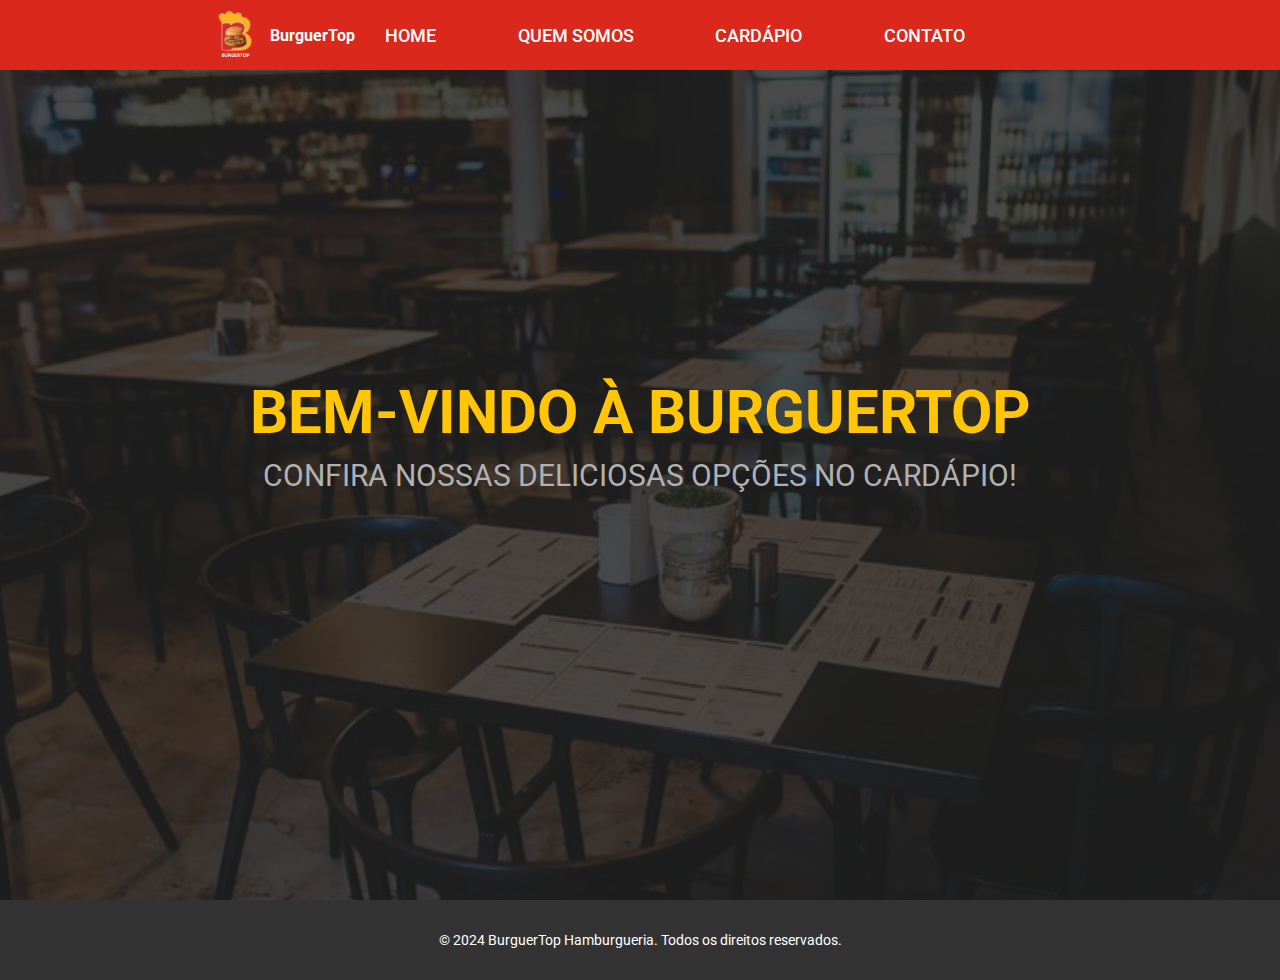
==== index.html @ fcfbc861 "Add files via upload" ====
<!DOCTYPE html>
<html lang="pt-br">
<head>
    <meta charset="UTF-8">
    <meta http-equiv="X-UA-Compatible" content="IE=edge">
    <meta name="viewport" content="width=device-width, initial-scale=1.0">
    <link rel="shortcut icon" href="Imagens/logo150.png" type="image/png">
    <link rel="stylesheet" href="style5.css">
    <link rel="stylesheet" href="https://cdn.jsdelivr.net/npm/bootstrap-icons@1.11.3/font/bootstrap-icons.min.css">
    <title>BurguerTop</title>
</head>

<body>
    <header class="barra" >
        <div class="logo">
            <img src="Imagens/logo150.png" alt="">
            <h3>BurguerTop</h3>
        </div>
        <nav>
            <ul class="list-menu">
                <li><a href="index.html">Home</a></li>
                <li><a href="sobre.html">Quem somos</a></li>
                <li><a href="cardapio.html">Cardápio</a></li>
                <li><a href="contato.html">Contato</a></li>
            </ul>
        </nav>

        <div class="menu-toggle">
            <div class="one"></div>
            <div class="two"></div>
            <div class="three"></div>
        </div>

    </header>

    <section class="first-section" id="home">
        <div class="conteudo-principal">
            <h1>Bem-vindo à BurguerTop</h1>
            <h2>Confira nossas deliciosas opções no cardápio!</h2>
            <div class="btn">
                <!-- <button class="reservar">Reserve a sua!</button> -->
                <!-- <button class="montar">Montar seu hamburguer!</button> -->
            </div>
        </div>
    </section>

    <!--<section class="contatos" id="contatos">
        <h3>Contato</h3>
        <div class="contatos-secao">
            <div>
                <i class="bi bi-telephone"></i>
                <span>(99) 4002-8922</span>
            </div>
            <div>
                <i class="bi bi-instagram"></i>
                <span>@burguertop</span>
            </div>
            <div>
                <i class="bi bi-facebook"></i>
                <span>BurguerTop</span>
            </div>
        </div>
    </section> -->

    <footer>
        <p>&copy; 2024 BurguerTop Hamburgueria. Todos os direitos reservados.</p>
        <!-- <footer>
            <!-- <div class="container p80">
                <div class="row text-center-sm">
                    <!-- Seção Institucional -->
                    <!-- <div class="col-md-3 col-sm-4">
                        <h3 class="iron fz24 uppercase mb30">Institucional</h3>
                        <ul>
                            <li class="mb10"><a href="sobre.html" title="Quem Somos">Quem Somos</a></li>
                            <li class="mb10"><a href="cardapio.html" title="Cardápio">Cardápio</a></li>
                            <li class="mb10"><a href="promocoes.html" title="Promoções">Promoções</a></li>
                            <li class="mb10"><a href="contato.html" title="Contato">Contato</a></li>
                            <li class="mb10"><a href="sobre.html" title="Seja Franqueado">Seja Franqueado</a></li>
                        </ul>
                    </div> -->
                    
                    <!-- Seção Cardápio -->
                    <!-- <div class="col-md-3 col-sm-4">
                        <br class="visible-xs">
                        <br class="visible-xs">
                        <br class="visible-xs">
                        <h3 class="iron fz24 uppercase mb30">Cardápio</h3>
                        <ul>
                            <li class="mb10"><a href="cardapio.html#hamburgueres" title="Hamburgueres">Hamburgueres</a></li>
                            <li class="mb10"><a href="cardapio.html#bebidas" title="Bebidas">Bebidas</a></li>
                            <li class="mb10"><a href="cardapio.html#sobremesas" title="Sobremesas">Sobremesas</a></li>
                            <li class="mb10"><a href="cardapio.html#combos" title="Combos">Combos</a></li>
                        </ul>
                    </div> -->
                    
        
                    <!-- Seção Redes Sociais -->
                    <!-- <div class="contatos-secao">
                        <h3 class="iron fz24 uppercase mb30">Redes Sociais</h3>
                        <a href="https://www.facebook.com" target="_blank" title="Facebook" class="fa-stack fa-lg fz30">
                            <i class="fa fa-circle fa-stack-2x"></i>
                            <i class="fa fa-facebook fa-stack-1x fa-inverse"></i>
                        </a>
                        <a href="https://www.instagram.com" target="_blank" title="Instagram" class="fa-stack fa-lg fz30">
                            <i class="fa fa-circle fa-stack-2x"></i>
                            <i class="fa fa-instagram fa-stack-1x fa-inverse"></i>
                        </a>
                        <a href="https://www.youtube.com/channel/BurguerTop" target="_blank" title="Youtube" class="fa-stack fa-lg fz30">
                            <i class="fa fa-circle fa-stack-2x"></i>
                            <i class="fa fa-youtube fa-stack-1x fa-inverse"></i>
                        </a> -->
                    </div>
                </div>
            </div> 
        </footer> 
        
    </footer>
    <script src="script.js"></script>
</body>
</html>
---- style5.css ----
@import url('https://fonts.googleapis.com/css2?family=Roboto:wght@400;500;700;900&display=swap');

/* Global Styles */
* {
    margin: 0;
    padding: 0;
    box-sizing: border-box;
    list-style: none;
    border: none;
    text-decoration: none;
    font-family: 'Roboto', sans-serif;
}

html {
    width: 100vw;
    height: 100vh;
    font-size: 62.5%;
    overflow-x: hidden;
    scroll-behavior: smooth;
    background-color: #1f1e1f;
}

/* Menu */
.barra {
    width: 100vw;
    height: 70px;
    display: flex;
    justify-content: space-between;
    align-items: center;
    background-color: #DA291C; /* Vermelho McDonalds */
    position: fixed;
    padding-left: 20rem;
    padding-right: 20rem; /* Adicionado para garantir um espaçamento simétrico */
}

.logo {
    width: 70px;
    height: auto;
    cursor: pointer;
    display: flex;
    align-items: center;
}

.logo h3 {
    color: white;
    font-size: 1.6rem;
}

.logo img {
    width: 100%;
    height: 100%;
}

.barra .list-menu {
    width: 600px;
    display: flex;
    align-items: center;
    justify-content: space-between;
}

.barra .list-menu li a {
    padding: 3rem 1rem 2rem 1rem;
    color: white;
    font-size: 1.8rem;
    text-transform: uppercase;
    font-weight: 500;
    transition: all 200ms ease-in;
}

.barra .list-menu li a:hover {
    background-color: #3333;
    border-bottom: 4px solid #ffc506;
    color: #ffc506;
}

/* First Section */
.first-section {
    height: 100vh;
    background-image: linear-gradient(rgba(29, 29, 29, 0.8), rgba(29, 29, 29, 0.8)), url(./Imagens/restaurante.jpg);
    background-position: center center;
    background-size: cover;
    background-repeat: no-repeat;
    background-position-y: 50px;
    width: 100vw;
    display: flex;
    flex-direction: row;
    justify-content: center;
    align-items: center;
}

.first-section .conteudo-principal {
    display: flex;
    flex-direction: column;
    align-items: center;
    justify-content: center;
}

.first-section h1 {
    color: #ffc506;
    font-size: 6rem;
    text-transform: uppercase;
    margin-bottom: 1rem;
}

.first-section h2 {
    color: rgb(177, 177, 177);
    font-size: 3rem;
    font-weight: 400;
    text-transform: uppercase;
    margin-bottom: 3rem;
}

.btn button {
    width: 230px;
    height: 60px;
    cursor: pointer;
    text-transform: uppercase;
    background-color: #ffc506;
    border-radius: 10px;
    color: black;
    font-weight: 700;
    margin-top: 5rem;
    transition: all 400ms ease-in;
}

.btn button:hover {
    border: 1px solid #ffc506;
    background-color: transparent;
    color: #ffc506;
}

.btn {
    width: 480px;
    display: flex;
    justify-content: space-between;
}

/* Sobre nós */
.sobre-nos {
    width: 100%;
    height: 100vh;
    display: flex;
    justify-content: center;
    align-items: center;
    background-color: #1f1e1f;
    padding-bottom: 5rem;
    color: white;
}

.sobre-nos img {
    width: 400px;
    height: 400px;
    margin-top: 10rem;
    margin-left: 10rem;
    border: 2px solid rgb(7, 7, 7);
}

.main {
    display: flex;
    justify-content: space-between;
}

.contentsobre {
    display: flex;
    flex-direction: column;
    align-items: center;
    justify-content: center;
}

.contentsobre h2 {
    font-size: 6rem;
    margin-bottom: 1rem;
}

.contentsobre p {
    text-align: justify;
    font-size: 1.8rem;
    width: 600px;
}

/* Cardápio */

.cardapio {
    width: 100vw;
    min-height: 100vh;
    display: flex;
    flex-direction: column;
    align-items: center;
    justify-content: center;
    background-color: rgba(12, 12, 12, 0.8);
    padding-top: 9rem;
}

.cardapio h2 {
    font-size: 5rem;
    color: #e6e6e6;
    text-transform: uppercase;
    margin-bottom: 2rem;
}

.itens-cardapio {
    width: 90%;
    margin-top: 2rem;
    margin-bottom: 2rem;
    display: grid;
    grid-template-columns: repeat(auto-fit, minmax(150px, 350px));
    justify-content: center;
    align-items: center;
    gap: 30px;
}

.itens-cardapio .info {
    background-color: rgb(221, 221, 221);
    border: none;
    display: flex;
    flex-direction: column;
    align-items: center;
    justify-content: center;
    padding: 1.5rem;
}

.itens-cardapio .info h3 {
    font-size: 1.8rem;
    text-transform: uppercase;
    margin-bottom: 1rem;
    text-decoration: underline;
}

.itens-cardapio .info p {
    font-size: 1.8rem;
}

.itens-cardapio .info p span {
    font-size: 1.9rem; /* Tamanho da fonte */
    font-weight: bold; /* Deixa o texto em negrito */
    color: #585858; /* Cor do texto (exemplo: vermelho) */
    display: block; /* Faz o span se comportar como um bloco (pode ser útil para quebrar linha) */
    margin-top: 10px; /* Adiciona um espaçamento superior */
    text-align: center;
    text-decoration: underline;
  }

  /* O grid pode ser mudado para deixar um breve texto centralizado */
.itens-cardapio .info h4 {
    font-size: 1.4rem;
    text-transform: uppercase;
    margin-bottom: 0.6rem;
    display: grid;
    justify-content: center;
    align-items: center;
    grid-template-columns: 150px 150px; 
    margin-left: 6rem;
}

.itens-cardapio .info h4 span {
    font-size: 1.6rem;
    color: #585858;
    margin-left: 1.5rem;
    text-decoration: underline;
}

.itens-cardapio div {
    background-color: #5e5252;
    box-shadow: 0px 0px 4px 1px;
}

.itens-cardapio img {
    width: 100%;
    height: 200px;
}

.itens-cardapio .info .pedir {
    width: 200px;
    height: 35px;
    margin-top: 0.5rem;
    background-color: #ffc506;
    border-radius: 5px;
    text-transform: uppercase;
    cursor: pointer;
    color: black;
    transition: all 200ms ease-in;
}

.itens-cardapio .info .pedir:hover {
    background-color: #DA291C;
    color: white;
}

/* Contatos */

.contatos {
    width: 100%;
    min-height: 100vh;
    background-color: rgba(12, 12, 12, 0.8);
    display: flex;
    flex-direction: column;
    justify-content: center;
    align-items: center;
    padding-bottom: 4rem;
    color: white;
    text-align: center;
}

.contatos h3 {
    font-size: 4rem;
    margin-bottom: 3rem;
}

.introducao-formulario {
    font-size: 1.8rem;
    text-align: center;
    line-height: 1.6;
    margin-bottom: 3rem;
    padding: 0 1rem;
    font-weight: 400;
    color: #e6e6e6;
    max-width: 800px;
}

.formulario {
    width: 100%;
    max-width: 650px; /* Garante que o formulário tenha um limite máximo de largura */
    background-color: #fff;
    border-radius: 10px;
    padding: 3rem;
    border: 2px solid #ccc;
    box-shadow: 0 4px 10px rgba(0, 0, 0, 0.1);
    margin-top: 2rem;
    box-sizing: border-box; /* Inclui padding e border no cálculo da largura */
}

.formulario label {
    font-size: 1.6rem;
    margin-bottom: 0.5rem;
    display: block;
}

.formulario input,
.formulario textarea {
    width: 100%;
    padding: 1rem;
    margin-bottom: 1.5rem;
    font-size: 1.6rem;
    border: 1px solid #ccc;
    border-radius: 5px;
}

.formulario input[type="submit"] {
    background-color: #ffc506;
    color: white;
    font-size: 1.8rem;
    border: none;
    cursor: pointer;
    padding: 1rem 2rem;
    border-radius: 5px;
    transition: background-color 0.3s;
}

.formulario input[type="submit"]:hover {
    background-color: #e0a400;
}

.contatos-secao {
    width: 650px;
    display: flex;
    justify-content: space-between;
    font-size: 2rem;
    margin-top: 3rem;
}

.contatos-secao i {
    margin-right: 1rem;
}

.contatos-secao div {
    cursor: pointer;
    transition: all 200ms ease-in;
}

.contatos-secao div:hover {
    color: #ffc506;
}

footer {
    height: 25px;
    background-color: black;
    color: white;
    font-size: 1.4rem;
    display: flex;
    align-items: center;
    justify-content: center;
}

@media (max-width: 1200px) {
    .main {
        display: block;
    }

    .barra {
        flex-direction: column;
        justify-content: center;
        align-items: center;
        height: 12%;
        padding: 0px;
    }

    .sobre-nos img {
        width: 600px;
        margin-left: -2px;
    }
}

@media (max-width: 992px) {
    html {
        font-size: 50%;
    }
}

@media (max-width: 768px) {
    html {
        font-size: 45%;
    }

    .barra {
        display: flex;
        flex-direction: row;
        justify-content: space-between;
        padding: 0px 40px;
    }

    .barra .list-menu {
        display: none;
    }
    
    .one,
    .two,
    .three {
        width: 80%;
        height: 2px;
        background-color: white;
        margin: 6px auto;
        transition-duration: 0.5s;
    }

    .menu-toggle {
        width: 30px;
        height: 30px;
    }

    .barra.on {
        position: fixed;
        top: 0;
        left: 0;
        bottom: 0;
        width: 100vw;
        height: 100vh;
        background-color: rgba(30, 31, 30, 0.8);
        z-index: 10;
        display: flex;
        justify-content: center;
        align-items: center;
    }

    .barra.on .logo {
        display: none;
    }

    .barra.on .menu-toggle {
        position: absolute;
        right: 40px;
        top: 20px;
    }

    .barra.on .list-menu {
        display: block;
    }

    .barra.on .list-menu li {
        display: flex;
        justify-content: center;
    }
    .barra.on .list-menu li a {
        font-size: 2rem;
    }

    
    .barra.on .menu-toggle .two {
        opacity: 0;
    }
    
    .barra.on .menu-toggle .one {
        transform: rotate(45deg) translate(5px, -8px);
    }

    .barra.on .menu-toggle .three {
        transform: rotate(-45deg) translate(20px, -6px);
    }



    .itens-cardapio {
        grid-template-columns: repeat(2, minmax(50px, 350px));
    }

    .itens-cardapio .info h4 {
        margin-left: 12rem;
    }

    .contatos-secao {
        display: block;
        text-align: center;
        font-size: 2rem;
    }

    .contatos-secao div {
        margin: 1rem;
    }

    .cardapio h2 {
        font-size: 4rem; /* Ajuste de tamanho de fonte em telas menores */
        color: #ffc506; /* Garantir boa visibilidade */
    }    
}

@media(max-width: 600px) {
    .conteudo-principal h1 {
        width: 500px;
        text-align: center;
        font-size: 4rem;
    }

    .conteudo-principal h2 {
        font-size: 2rem;
    }

    .itens-cardapio {
        grid-template-columns: repeat(auto-fit, minmax(50px, 350px));
    }

    .sobre-nos img {
        width: 400px;
        height: 250px;
        margin-left: 10px;
    }

    .sobre-nos p {
        text-align: center;
        width: 400px;
    }

    .contatos-secao {
        width: 300px;
    }
}

@media(max-width: 500px) {
    .btn {
        flex-direction: column;
        justify-content: center;
        align-items: center;
        width: 150px;
    }

    .btn button {
        font-size: 1.5rem;
        width: 250px;
        width: 100%;
    }

    .conteudo-principal h1 {
        width: 350px;
        font-size: 3rem;
        text-align: center;
    }

    .conteudo-principal h2 {
        width: 200px;
        font-size: 2rem;
        text-align: center;
    }
}

@media(max-width: 395px) {
    .sobre-nos img {
        width: 250px;
        height: auto;
        margin-left: 10px;
    }

    .contentsobre p {
        text-align: center;
        width: 250px;
    }

    .itens-cardapio {
        width: 50%;
        justify-content: center;
        grid-template-columns: repeat(auto-fit, minmax(50px, 350px));
    }

    .itens-cardapio img {
        width: 80%;
        width: auto;
    }

    .itens-cardapio div {
        display: flex;
        flex-direction: column;
        justify-content: center;
        align-items: center;
    }

    .itens-cardapio .info {
        width: 100%;
        height: 150px;
    }

    .itens-cardapio .info h4 {
        grid-template-columns: 93px 150px;
    }

    .itens-cardapio .info .pedir {
        width: 100%;
        font-size: 1.5rem;
    }
}

/* Footer */
footer {
    background-color: #333;
    color: white;
    padding: 40px 0;
    font-size: 14px;
}

footer .container {
    max-width: 1200px;
    margin: 0 auto;
}

footer .row {
    display: flex;
    justify-content: space-between;
    flex-wrap: wrap;
}

footer .col-md-3, footer .col-sm-4 {
    margin-bottom: 30px;
}

footer h3 {
    color: #fff;
    font-size: 24px;
    margin-bottom: 20px;
    text-transform: uppercase;
}

footer ul {
    list-style-type: none;
    padding: 0;
}

footer ul li {
    margin-bottom: 10px;
}

footer ul li a {
    color: #ccc;
    text-decoration: none;
}

footer ul li a:hover {
    color: #fff;
}

/* Ícones das Redes Sociais */
footer .fa-stack {
    margin-right: 10px;
}

footer .fa-stack .fa-circle {
    color: #333;
}

footer .fa-stack .fa-facebook,
footer .fa-stack .fa-instagram,
footer .fa-stack .fa-youtube {
    color: #fff;
}

footer .fa-stack:hover .fa-facebook {
    color: #3b5998; /* Facebook color */
}

footer .fa-stack:hover .fa-instagram {
    color: #e4405f; /* Instagram color */
}

footer .fa-stack:hover .fa-youtube {
    color: #ff0000; /* YouTube color */
}

/* Responsividade */
@media (max-width: 768px) {
    footer .col-md-3 {
        width: 100%;
    }

    footer .col-sm-4 {
        width: 100%;
        text-align: center;
    }

    footer .fa-stack {
        margin: 5px 0;
    }
}
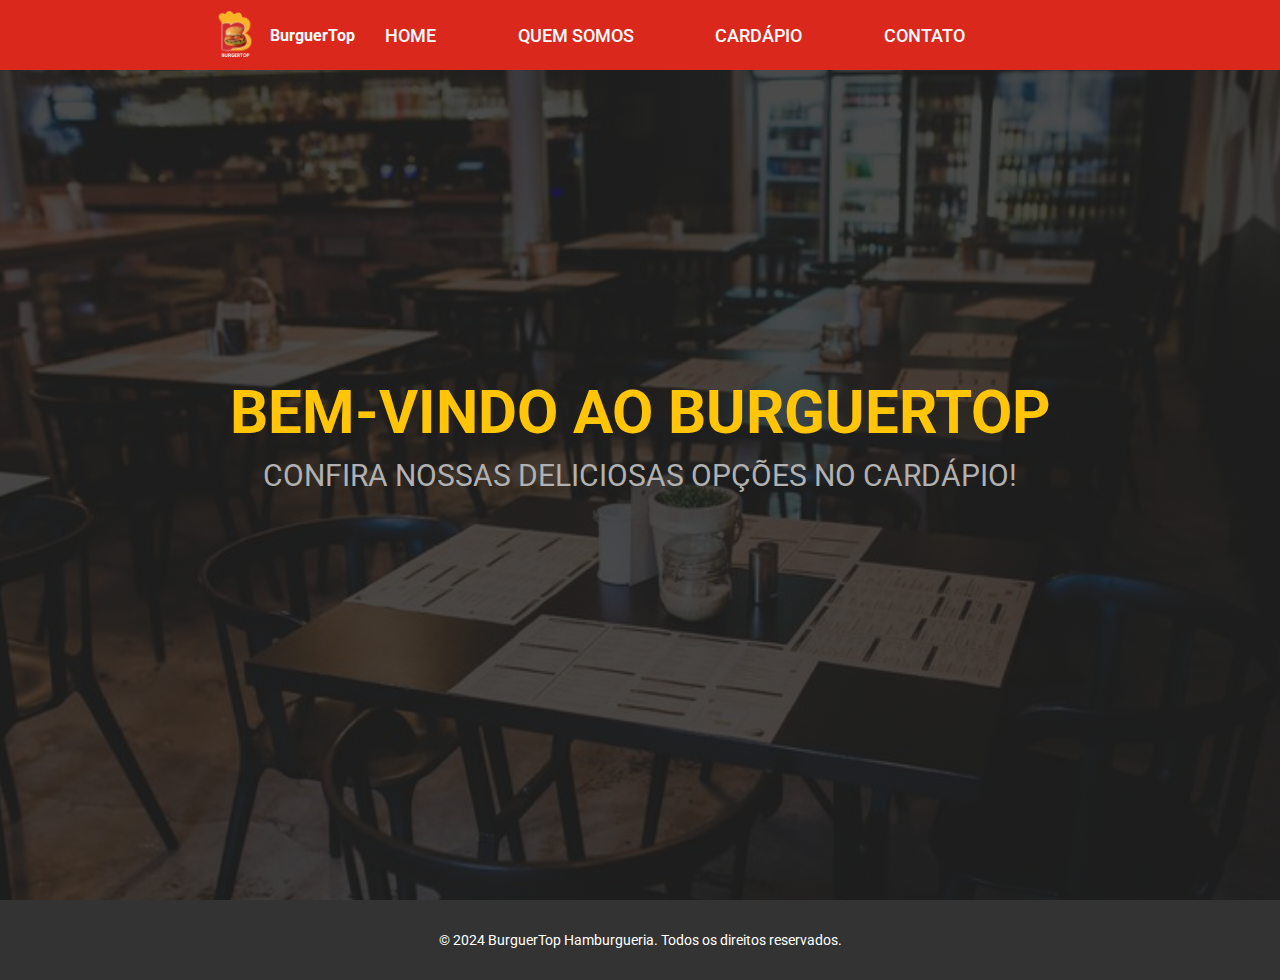
==== commit 760e4962: "Add files via upload" ====
--- a/index.html
+++ b/index.html
@@ -5,7 +5,7 @@
     <meta http-equiv="X-UA-Compatible" content="IE=edge">
     <meta name="viewport" content="width=device-width, initial-scale=1.0">
     <link rel="shortcut icon" href="Imagens/logo150.png" type="image/png">
-    <link rel="stylesheet" href="style5.css">
+    <link rel="stylesheet" href="style.css">
     <link rel="stylesheet" href="https://cdn.jsdelivr.net/npm/bootstrap-icons@1.11.3/font/bootstrap-icons.min.css">
     <title>BurguerTop</title>
 </head>
@@ -35,12 +35,9 @@
 
     <section class="first-section" id="home">
         <div class="conteudo-principal">
-            <h1>Bem-vindo à BurguerTop</h1>
+            <h1>Bem-vindo ao BurguerTop</h1>
             <h2>Confira nossas deliciosas opções no cardápio!</h2>
-            <div class="btn">
-                <!-- <button class="reservar">Reserve a sua!</button> -->
-                <!-- <button class="montar">Montar seu hamburguer!</button> -->
-            </div>
+            
         </div>
     </section>
 
@@ -64,56 +61,7 @@
 
     <footer>
         <p>&copy; 2024 BurguerTop Hamburgueria. Todos os direitos reservados.</p>
-        <!-- <footer>
-            <!-- <div class="container p80">
-                <div class="row text-center-sm">
-                    <!-- Seção Institucional -->
-                    <!-- <div class="col-md-3 col-sm-4">
-                        <h3 class="iron fz24 uppercase mb30">Institucional</h3>
-                        <ul>
-                            <li class="mb10"><a href="sobre.html" title="Quem Somos">Quem Somos</a></li>
-                            <li class="mb10"><a href="cardapio.html" title="Cardápio">Cardápio</a></li>
-                            <li class="mb10"><a href="promocoes.html" title="Promoções">Promoções</a></li>
-                            <li class="mb10"><a href="contato.html" title="Contato">Contato</a></li>
-                            <li class="mb10"><a href="sobre.html" title="Seja Franqueado">Seja Franqueado</a></li>
-                        </ul>
-                    </div> -->
-                    
-                    <!-- Seção Cardápio -->
-                    <!-- <div class="col-md-3 col-sm-4">
-                        <br class="visible-xs">
-                        <br class="visible-xs">
-                        <br class="visible-xs">
-                        <h3 class="iron fz24 uppercase mb30">Cardápio</h3>
-                        <ul>
-                            <li class="mb10"><a href="cardapio.html#hamburgueres" title="Hamburgueres">Hamburgueres</a></li>
-                            <li class="mb10"><a href="cardapio.html#bebidas" title="Bebidas">Bebidas</a></li>
-                            <li class="mb10"><a href="cardapio.html#sobremesas" title="Sobremesas">Sobremesas</a></li>
-                            <li class="mb10"><a href="cardapio.html#combos" title="Combos">Combos</a></li>
-                        </ul>
-                    </div> -->
-                    
-        
-                    <!-- Seção Redes Sociais -->
-                    <!-- <div class="contatos-secao">
-                        <h3 class="iron fz24 uppercase mb30">Redes Sociais</h3>
-                        <a href="https://www.facebook.com" target="_blank" title="Facebook" class="fa-stack fa-lg fz30">
-                            <i class="fa fa-circle fa-stack-2x"></i>
-                            <i class="fa fa-facebook fa-stack-1x fa-inverse"></i>
-                        </a>
-                        <a href="https://www.instagram.com" target="_blank" title="Instagram" class="fa-stack fa-lg fz30">
-                            <i class="fa fa-circle fa-stack-2x"></i>
-                            <i class="fa fa-instagram fa-stack-1x fa-inverse"></i>
-                        </a>
-                        <a href="https://www.youtube.com/channel/BurguerTop" target="_blank" title="Youtube" class="fa-stack fa-lg fz30">
-                            <i class="fa fa-circle fa-stack-2x"></i>
-                            <i class="fa fa-youtube fa-stack-1x fa-inverse"></i>
-                        </a> -->
-                    </div>
-                </div>
-            </div> 
-        </footer> 
-        
+            
     </footer>
     <script src="script.js"></script>
 </body>
--- a/style.css
+++ b/style.css
@@ -0,0 +1,788 @@
+@import url('https://fonts.googleapis.com/css2?family=Roboto:wght@400;500;700;900&display=swap');
+
+/* Global Styles */
+* {
+    margin: 0;
+    padding: 0;
+    box-sizing: border-box;
+    list-style: none;
+    border: none;
+    text-decoration: none;
+    font-family: 'Roboto', sans-serif;
+}
+
+html {
+    width: 100vw;
+    height: 100vh;
+    font-size: 62.5%;
+    overflow-x: hidden;
+    scroll-behavior: smooth;
+    background-color: #1f1e1f;
+}
+
+/* Menu */
+.barra {
+    width: 100vw;
+    height: 70px;
+    display: flex;
+    justify-content: space-between;
+    align-items: center;
+    background-color: #DA291C; /* Vermelho McDonalds */
+    position: fixed;
+    padding-left: 20rem;
+    padding-right: 20rem; /* Adicionado para garantir um espaçamento simétrico */
+}
+
+.logo {
+    width: 70px;
+    height: auto;
+    cursor: pointer;
+    display: flex;
+    align-items: center;
+}
+
+.logo h3 {
+    color: white;
+    font-size: 1.6rem;
+}
+
+.logo img {
+    width: 100%;
+    height: 100%;
+}
+
+.barra .list-menu {
+    width: 600px;
+    display: flex;
+    align-items: center;
+    justify-content: space-between;
+}
+
+.barra .list-menu li a {
+    padding: 3rem 1rem 2rem 1rem;
+    color: white;
+    font-size: 1.8rem;
+    text-transform: uppercase;
+    font-weight: 500;
+    transition: all 200ms ease-in;
+}
+
+.barra .list-menu li a:hover {
+    background-color: #3333;
+    border-bottom: 4px solid #ffc506;
+    color: #ffc506;
+}
+
+/* First Section */
+.first-section {
+    height: 100vh;
+    background-image: linear-gradient(rgba(29, 29, 29, 0.8), rgba(29, 29, 29, 0.8)), url(./Imagens/restaurante.jpg);
+    background-position: center center;
+    background-size: cover;
+    background-repeat: no-repeat;
+    background-position-y: 50px;
+    width: 100vw;
+    display: flex;
+    flex-direction: row;
+    justify-content: center;
+    align-items: center;
+}
+
+.first-section .conteudo-principal {
+    display: flex;
+    flex-direction: column;
+    align-items: center;
+    justify-content: center;
+}
+
+.first-section h1 {
+    color: #ffc506;
+    font-size: 6rem;
+    text-transform: uppercase;
+    margin-bottom: 1rem;
+}
+
+.first-section h2 {
+    color: rgb(177, 177, 177);
+    font-size: 3rem;
+    font-weight: 400;
+    text-transform: uppercase;
+    margin-bottom: 3rem;
+}
+
+
+/* Sobre nós */
+.sobre-nos {
+    width: 100%;
+    height: 100vh;
+    display: flex;
+    justify-content: center;
+    align-items: center;
+    background-color: #1f1e1f;
+    padding-bottom: 5rem;
+    color: white;
+    flex-direction: column; /* Torna a disposição vertical em telas pequenas */
+    text-align: center; /* Centraliza o texto */
+}
+
+.sobre-nos img {
+    width: 400px;
+    height: 400px;
+    margin-top: 20rem;
+    margin-left: 10rem;
+    border: 2px solid rgb(7, 7, 7);
+    object-fit: cover; /* Ajusta a imagem para cobrir a área sem distorção */
+}
+
+.main {
+    display: flex;
+    justify-content: space-between;
+}
+
+.contentsobre {
+    display: flex;
+    flex-direction: column;
+    align-items: center;
+    justify-content: center;
+    padding-top: 12rem;
+}
+
+.contentsobre h2 {
+    font-size: 5rem;
+    text-transform: uppercase;
+    margin-bottom: 1rem;
+}
+
+.contentsobre p {
+    text-align: justify;
+    font-size: 1.8rem;
+    width: 600px;
+}
+
+/* Cardápio */
+
+.cardapio {
+    width: 100vw;
+    min-height: 100vh;
+    display: flex;
+    flex-direction: column;
+    align-items: center;
+    justify-content: center;
+    background-color: rgba(12, 12, 12, 0.8);
+    padding-top: 9rem;
+}
+
+.cardapio h2 {
+    font-size: 5rem;
+    color: #e6e6e6;
+    text-transform: uppercase;
+    margin-bottom: 2rem;
+}
+
+.itens-cardapio {
+    width: 90%;
+    margin-top: 2rem;
+    margin-bottom: 2rem;
+    display: grid;
+    grid-template-columns: repeat(auto-fit, minmax(150px, 350px));
+    justify-content: center;
+    align-items: center;
+    gap: 30px;
+}
+
+.itens-cardapio .info {
+    background-color: rgb(221, 221, 221);
+    border: none;
+    display: flex;
+    flex-direction: column;
+    align-items: center;
+    justify-content: center;
+    padding: 1.5rem;
+}
+
+.itens-cardapio .info h3 {
+    font-size: 1.8rem;
+    text-transform: uppercase;
+    margin-bottom: 1rem;
+    text-decoration: underline;
+}
+
+.itens-cardapio .info p {
+    font-size: 1.8rem;
+}
+
+.itens-cardapio .info p span {
+    font-size: 1.9rem; /* Tamanho da fonte */
+    font-weight: bold; /* Deixa o texto em negrito */
+    color: #585858; /* Cor do texto (exemplo: vermelho) */
+    display: block; /* Faz o span se comportar como um bloco (pode ser útil para quebrar linha) */
+    margin-top: 10px; /* Adiciona um espaçamento superior */
+    text-align: center;
+    text-decoration: underline;
+  }
+
+  /* O grid pode ser mudado para deixar um breve texto centralizado */
+.itens-cardapio .info h4 {
+    font-size: 1.4rem;
+    text-transform: uppercase;
+    margin-bottom: 0.6rem;
+    display: grid;
+    justify-content: center;
+    align-items: center;
+    grid-template-columns: 150px 150px; 
+    margin-left: 6rem;
+}
+
+.itens-cardapio .info h4 span {
+    font-size: 1.6rem;
+    color: #585858;
+    margin-left: 1.5rem;
+    text-decoration: underline;
+}
+
+.itens-cardapio div {
+    background-color: #5e5252;
+    box-shadow: 0px 0px 4px 1px;
+}
+
+.itens-cardapio img {
+    width: 100%;
+    height: 200px;
+}
+
+.itens-cardapio .info .pedir {
+    width: 200px;
+    height: 35px;
+    margin-top: 0.5rem;
+    background-color: #ffc506;
+    border-radius: 5px;
+    text-transform: uppercase;
+    cursor: pointer;
+    color: black;
+    transition: all 200ms ease-in;
+}
+
+.itens-cardapio .info .pedir:hover {
+    background-color: #DA291C;
+    color: white;
+}
+
+/* Contatos */
+
+.contato {
+    width: 100vw;
+    min-height: 100vh;
+    background-color: rgba(12, 12, 12, 0.8);
+    display: flex;
+    flex-direction: column;
+    justify-content: center;
+    align-items: center;
+    color: white;
+    text-align: center;
+    padding-top: 8rem;
+}
+
+.contato h2 {
+    font-size: 5rem;
+    margin-bottom: 2rem;
+}
+
+.introducao-formulario {
+    font-size: 1.8rem;
+    text-align: center;
+    line-height: 1.6;
+    margin-bottom: 3rem;
+    padding: 0 1rem;
+    font-weight: 400;
+    color: #e6e6e6;
+    max-width: 800px;
+}
+
+.formulario {
+    width: 100%;
+    max-width: 650px; /* Garante que o formulário tenha um limite máximo de largura */
+    background-color: #fff;
+    border-radius: 10px;
+    padding: 3rem;
+    border: 2px solid #ccc;
+    box-shadow: 0 4px 10px rgba(0, 0, 0, 0.1);
+    margin-top: 2rem;
+    box-sizing: border-box; /* Inclui padding e border no cálculo da largura */
+}
+
+.formulario label {
+    font-size: 1.6rem;
+    margin-bottom: 0.5rem;
+    display: block;
+}
+
+.formulario input,
+.formulario textarea {
+    width: 100%;
+    padding: 1rem;
+    margin-bottom: 1.5rem;
+    font-size: 1.6rem;
+    border: 1px solid #ccc;
+    border-radius: 5px;
+}
+
+.formulario input[type="submit"] {
+    background-color: #ffc506;
+    color: white;
+    font-size: 1.8rem;
+    border: none;
+    cursor: pointer;
+    padding: 1rem 2rem;
+    border-radius: 5px;
+    transition: background-color 0.3s;
+}
+
+.formulario input[type="submit"]:hover {
+    background-color: #e0a400;
+}
+
+.contato-secao {
+    width: 650px;
+    display: flex;
+    justify-content: space-between;
+    font-size: 2rem;
+    margin-top: 3rem;
+}
+
+.contato-secao i {
+    margin-right: 1rem;
+}
+
+.contato-secao div {
+    cursor: pointer;
+    transition: all 200ms ease-in;
+}
+
+.contato-secao div:hover {
+    color: #ffc506;
+}
+
+.btn {
+    width: 480px;
+    display: flex;
+    justify-content: center;
+}
+
+.btn button {
+    width: 120px;
+    height: 40px;
+    cursor: pointer;
+    text-transform: uppercase;
+    background-color: #ffc506;
+    border-radius: 10px;
+    color: black;
+    font-weight: 700;
+    margin-top: 1rem;
+    transition: all 400ms ease-in;
+}
+
+.btn button:hover {
+    border: 1px solid #ffc506;
+    background-color: transparent;
+    color: #ffc506;
+}
+
+footer {
+    height: 25px;
+    background-color: black;
+    color: white;
+    font-size: 1.4rem;
+    display: flex;
+    align-items: center;
+    justify-content: center;
+}
+
+@media (max-width: 1200px) {
+    .main {
+        display: block;
+    }
+
+    .barra {
+        flex-direction: column;
+        justify-content: center;
+        align-items: center;
+        height: 12%;
+        padding: 0px;
+    }
+
+    .sobre-nos img {
+        width: 600px;
+        margin-left: 0;
+    }
+}
+
+@media (max-width: 992px) {
+    html {
+        font-size: 50%;
+    }
+}
+
+@media (max-width: 768px) {
+    html {
+        font-size: 45%;
+    }
+
+    .barra {
+        display: flex;
+        flex-direction: row;
+        justify-content: space-between;
+        padding: 0px 40px;
+    }
+
+    .barra .list-menu {
+        display: none;
+    }
+    
+    .one,
+    .two,
+    .three {
+        width: 80%;
+        height: 2px;
+        background-color: white;
+        margin: 6px auto;
+        transition-duration: 0.5s;
+    }
+
+    .menu-toggle {
+        width: 30px;
+        height: 30px;
+    }
+
+    .barra.on {
+        position: fixed;
+        top: 0;
+        left: 0;
+        bottom: 0;
+        width: 100vw;
+        height: 100vh;
+        background-color: rgba(30, 31, 30, 0.8);
+        z-index: 10;
+        display: flex;
+        justify-content: center;
+        align-items: center;
+    }
+
+    .barra.on .logo {
+        display: none;
+    }
+
+    .barra.on .menu-toggle {
+        position: absolute;
+        right: 40px;
+        top: 20px;
+    }
+
+    .barra.on .list-menu {
+        display: block;
+    }
+
+    .barra.on .list-menu li {
+        display: flex;
+        justify-content: center;
+    }
+    .barra.on .list-menu li a {
+        font-size: 2rem;
+    }
+
+    
+    .barra.on .menu-toggle .two {
+        opacity: 0;
+    }
+    
+    .barra.on .menu-toggle .one {
+        transform: rotate(45deg) translate(5px, -8px);
+    }
+
+    .barra.on .menu-toggle .three {
+        transform: rotate(-45deg) translate(20px, -6px);
+    }
+
+
+
+    .itens-cardapio {
+        grid-template-columns: repeat(2, minmax(50px, 350px));
+    }
+
+    .itens-cardapio .info h4 {
+        margin-left: 12rem;
+    }
+
+    .contato {
+        padding-top: 4rem; /* Menos espaçamento superior em telas pequenas */
+    }
+
+    .contato h2 {
+        font-size: 3rem; /* Reduzir o tamanho da fonte para cabeçalho */
+        margin-top: 8rem;
+    }
+
+    .introducao-formulario {
+        font-size: 1.4rem; /* Fontes menores para telas pequenas */
+        margin-bottom: 2rem;
+        padding: 0 1rem;
+    }
+
+    .formulario {
+        padding: 2rem; /* Menos padding em telas pequenas */
+    }
+
+    .formulario input,
+    .formulario textarea {
+        font-size: 1.4rem; /* Fontes menores para inputs */
+        padding: 0.8rem; /* Ajustar o padding */
+    }
+
+    .formulario input[type="submit"] {
+        font-size: 1.6rem; /* Ajustar o tamanho da fonte no botão */
+        padding: 0.8rem 1.5rem; /* Ajustar padding do botão */
+    }
+
+    .contato-secao {
+        width: 100%;
+        font-size: 1.6rem;
+        flex-direction: column;
+        align-items: center;
+        margin-top: 2rem;
+    }
+
+    .contato-secao div {
+        margin: 1rem;
+    }
+
+    .cardapio h2 {
+        font-size: 3rem; /* Ajuste de tamanho de fonte em telas menores */
+        color: #ffc506; /* Garantir boa visibilidade */
+        margin-top: 8rem;
+    }    
+
+    .btn {
+        width: 100%; /* A largura do botão fica 100% */
+        justify-content: center;
+    }
+
+    .btn button {
+        width: 200px; /* Ajusta o tamanho do botão */
+    }
+
+    .sobre-nos img {
+        width: 350px; /* Reduz o tamanho da imagem */
+        margin-left: 0;
+        margin-top: 3rem; /* Menos espaço superior em telas menores */
+    }
+
+    .contentsobre {
+        width: 90%; /* Garante que o conteúdo se ajuste em telas pequenas */
+    }
+
+    .contentsobre h2 {
+        font-size: 4rem; /* Reduz o tamanho do título */
+    }
+
+    .contentsobre p {
+        font-size: 1.6rem; /* Reduz o tamanho do texto */
+        width: 90%; /* Ajusta a largura do parágrafo */
+    }
+
+    footer .footer-content {
+        width: 90%;  /* Ajuste a largura para telas menores */
+    }
+
+    footer .footer-content .footer-section {
+        flex: 1 1 100%;  /* As seções ocuparão toda a largura disponível em telas menores */
+        margin: 10px 0;
+    }
+
+    footer .footer-bottom {
+        font-size: 1rem;
+    }
+}
+
+@media(max-width: 600px) {
+    .conteudo-principal h1 {
+        width: 500px;
+        text-align: center;
+        font-size: 4rem;
+    }
+
+    .conteudo-principal h2 {
+        font-size: 2rem;
+    }
+
+    .itens-cardapio {
+        grid-template-columns: repeat(auto-fit, minmax(50px, 350px));
+    }
+
+    .sobre-nos img {
+        width: 400px;
+        height: 250px;
+        margin-left: 10px;
+    }
+
+    .sobre-nos p {
+        text-align: center;
+        width: 400px;
+    }
+
+    .contato-secao {
+        width: 300px;
+    }
+}
+
+@media(max-width: 500px) {
+    .btn {
+        flex-direction: column;
+        justify-content: center;
+        align-items: center;
+        width: 150px;
+    }
+
+    .btn button {
+        font-size: 1.5rem;
+        width: 250px;
+        width: 100%;
+    }
+
+    .conteudo-principal h1 {
+        width: 350px;
+        font-size: 3rem;
+        text-align: center;
+    }
+
+    .conteudo-principal h2 {
+        width: 200px;
+        font-size: 2rem;
+        text-align: center;
+    }
+}
+
+@media(max-width: 395px) {
+    .sobre-nos img {
+        width: 250px;
+        height: auto;
+        margin-left: 10px;
+    }
+
+    .contentsobre p {
+        text-align: center;
+        width: 250px;
+    }
+
+    .itens-cardapio {
+        width: 50%;
+        justify-content: center;
+        grid-template-columns: repeat(auto-fit, minmax(50px, 350px));
+    }
+
+    .itens-cardapio img {
+        width: 80%;
+        width: auto;
+    }
+
+    .itens-cardapio div {
+        display: flex;
+        flex-direction: column;
+        justify-content: center;
+        align-items: center;
+    }
+
+    .itens-cardapio .info {
+        width: 100%;
+        height: 150px;
+    }
+
+    .itens-cardapio .info h4 {
+        grid-template-columns: 93px 150px;
+    }
+
+    .itens-cardapio .info .pedir {
+        width: 100%;
+        font-size: 1.5rem;
+    }
+}
+
+/* Footer */
+/* Footer */
+footer {
+    background-color: #333;
+    color: white;
+    padding: 40px 0;
+    font-size: 14px;
+    display: flex;
+    flex-direction: column;
+    align-items: center;
+    justify-content: center;
+    text-align: center;
+}
+
+footer .footer-content {
+    display: flex;
+    flex-wrap: wrap;
+    justify-content: space-between;
+    width: 80%;
+    max-width: 1200px;
+    margin: 0 auto;
+}
+
+footer .footer-content .footer-section {
+    margin: 10px;
+    flex: 1 1 200px; /* Garantir que cada seção ocupe pelo menos 200px */
+}
+
+footer .footer-content .footer-section h3 {
+    font-size: 1.6rem;
+    margin-bottom: 10px;
+}
+
+footer .footer-content .footer-section p {
+    font-size: 1.4rem;
+    line-height: 1.6;
+}
+
+footer .footer-content .footer-section a {
+    color: #ffc506;
+    text-decoration: none;
+    transition: color 0.3s ease;
+}
+
+footer .footer-content .footer-section a:hover {
+    color: #fff;
+}
+
+footer .footer-bottom {
+    width: 100%;
+    background-color: #222;
+    padding: 10px 0;
+    font-size: 1.2rem;
+    color: #ccc;
+    text-align: center;
+}
+
+
+@media (max-width: 480px) {
+    footer {
+        font-size: 12px; /* Ajuste do tamanho da fonte */
+    }
+
+    footer .footer-content .footer-section h3 {
+        font-size: 1.4rem; /* Tamanho da fonte dos títulos */
+    }
+
+    footer .footer-content .footer-section p {
+        font-size: 1.2rem; /* Tamanho da fonte do texto */
+    }
+
+    footer .footer-content .footer-section a {
+        font-size: 1.2rem; /* Tamanho da fonte dos links */
+    }
+
+    footer .footer-bottom {
+        font-size: 1rem;
+    }
+}
+
+
